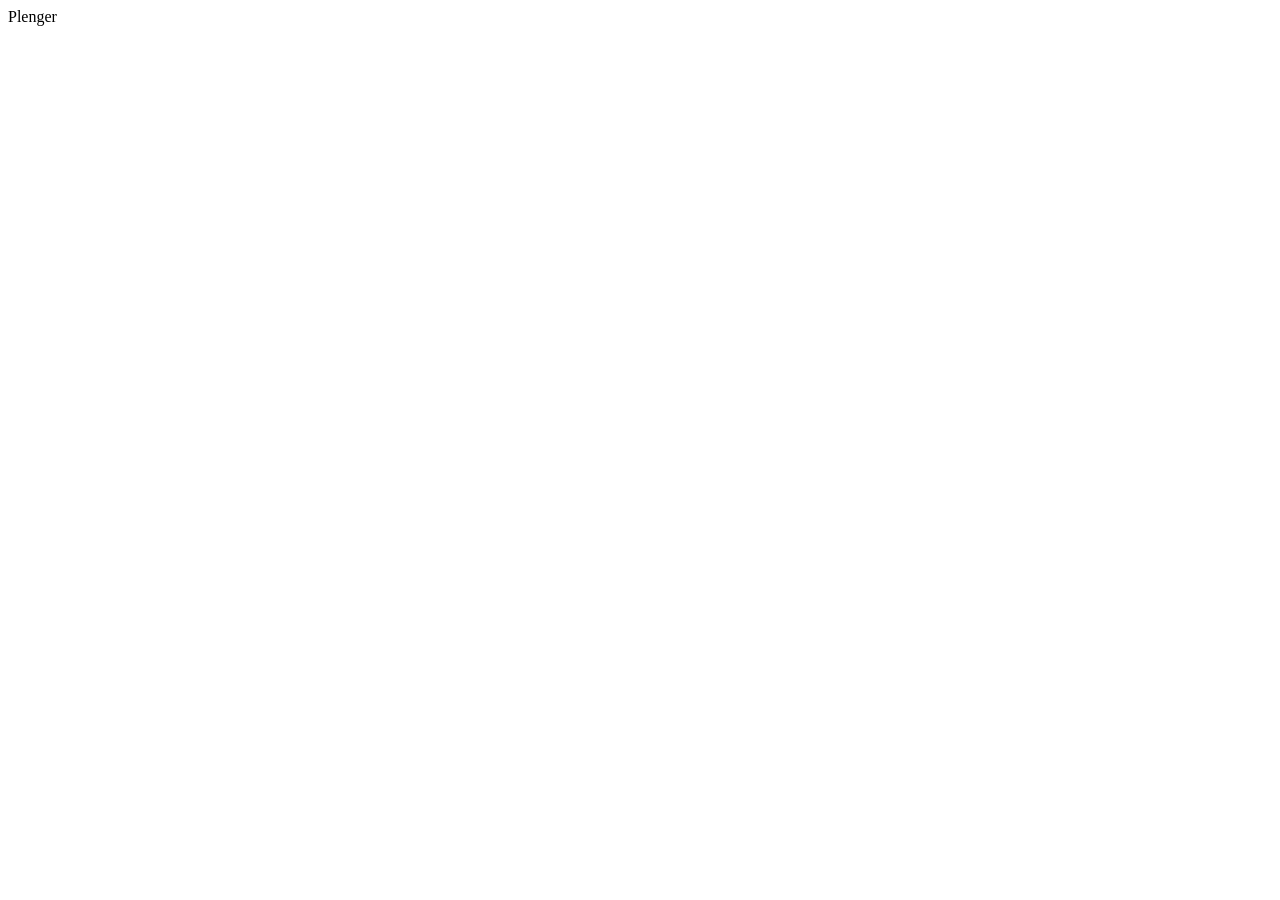
==== index.html @ 2483c792 "Create index.html" ====
<!DOCTYPE html>
<html lang="en">
<head>
    <meta charset="UTF-8">
    <meta name="viewport" content="width=device-width, initial-scale=1.0">
    <title>Document</title>
</head>
<body>
    Plenger
</body>
</html>
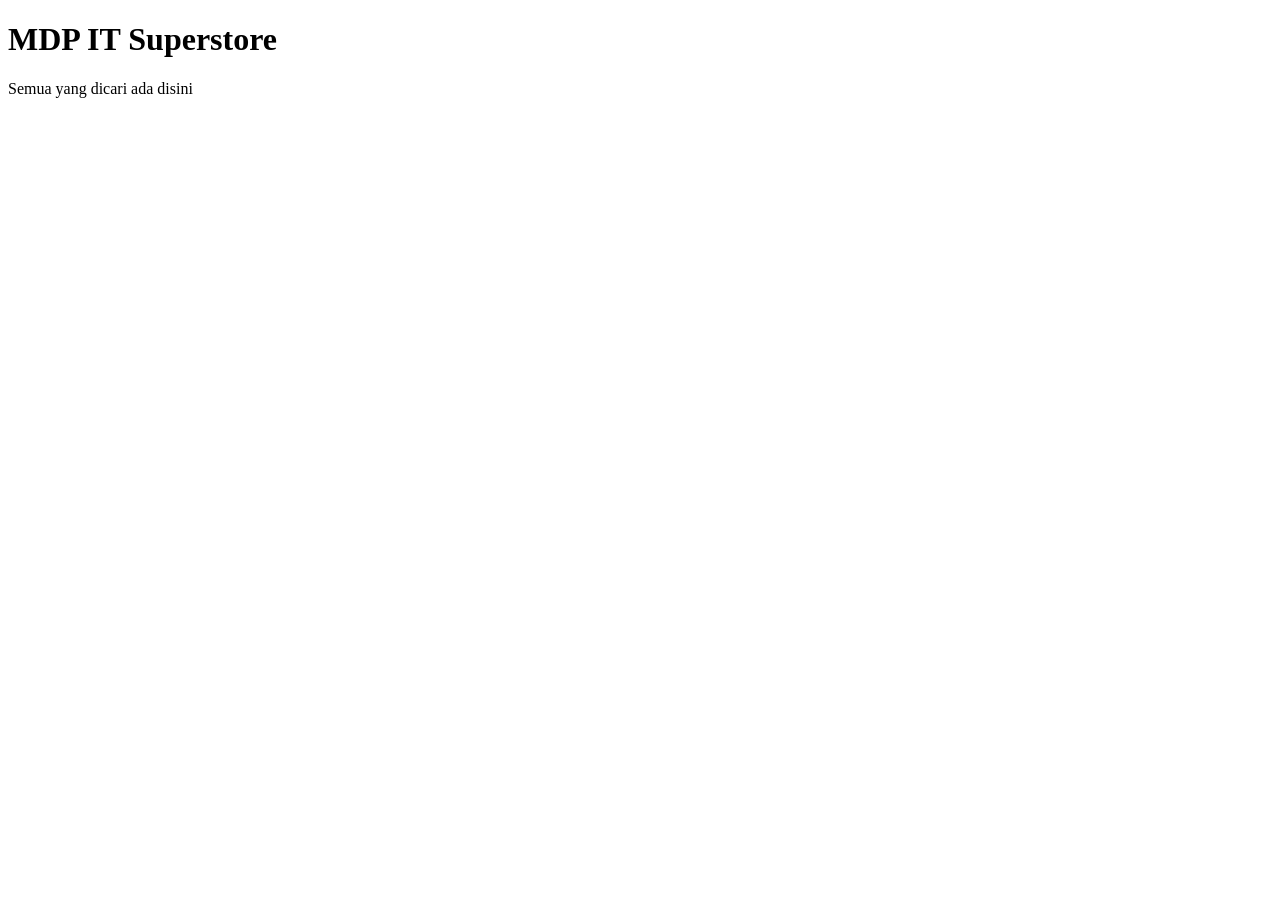
==== commit 7439875a: "Menambahkan h1 dan paragraf" ====
--- a/index.html
+++ b/index.html
@@ -3,9 +3,11 @@
 <head>
     <meta charset="UTF-8">
     <meta name="viewport" content="width=device-width, initial-scale=1.0">
-    <title>Document</title>
+    <title>Halaman Utama</title>
 </head>
 <body>
-    Plenger
+    <!-- tag heading h1 sd h6 -->
+    <h1>MDP IT Superstore</h1>
+    <p>Semua yang dicari ada disini</p>
 </body>
 </html>
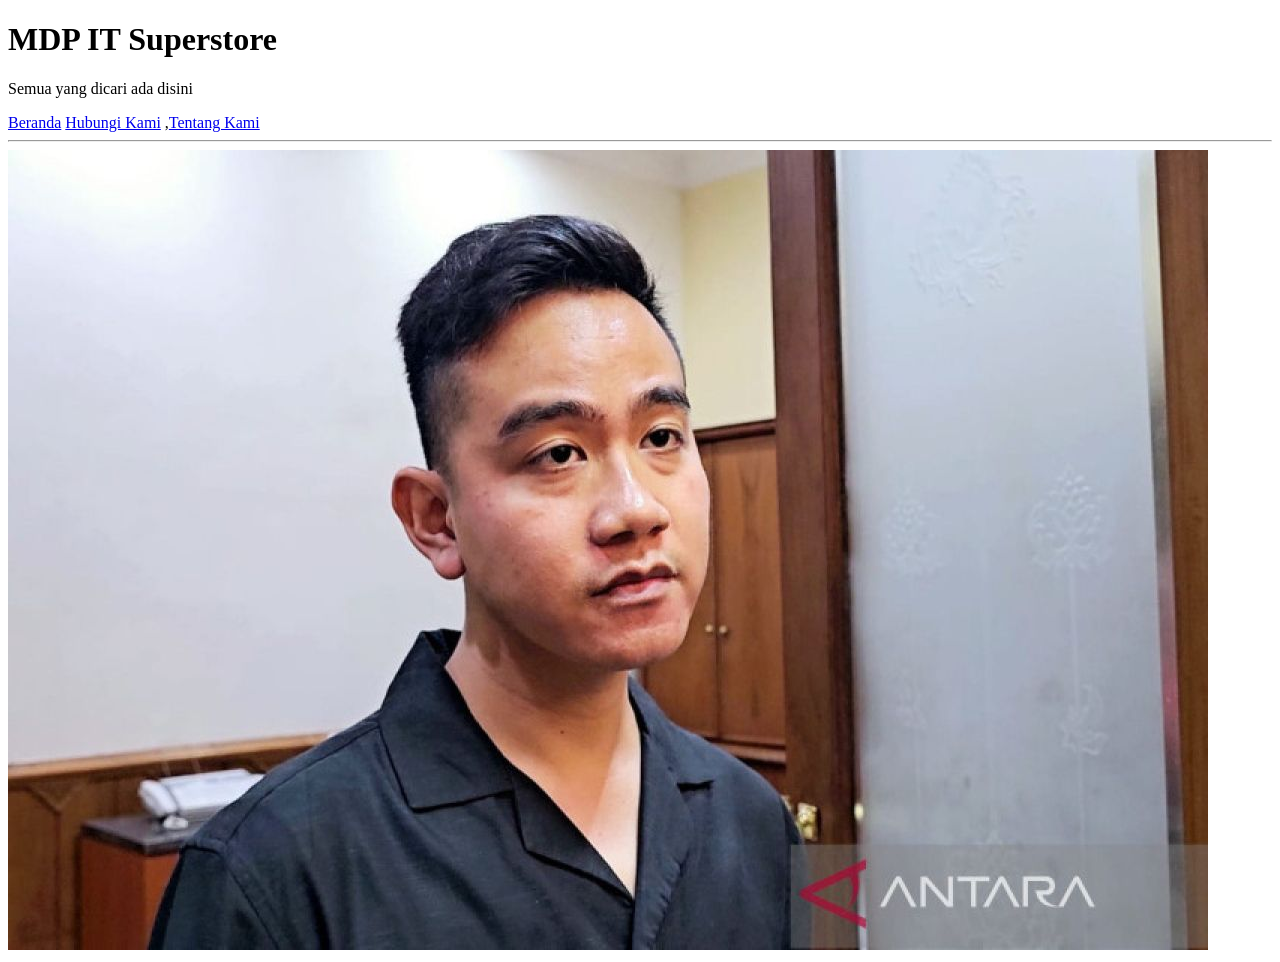
==== commit 3d2e1fb2: "Lupo Ngetik Judul" ====
--- a/index.html
+++ b/index.html
@@ -9,5 +9,14 @@
     <!-- tag heading h1 sd h6 -->
     <h1>MDP IT Superstore</h1>
     <p>Semua yang dicari ada disini</p>
+    <!-- hyperlink -->
+    <a href="index.html">Beranda</a>
+    <a href="hubungi.html">Hubungi Kami</a>
+    ,<a href="tentang.html">Tentang Kami</a>
+
+    <hr>
+
+    <!-- ini komentar tidak akan tampil di browser -->
+     <img src="images/image.png" alt="Rai Gibran">
 </body>
 </html>
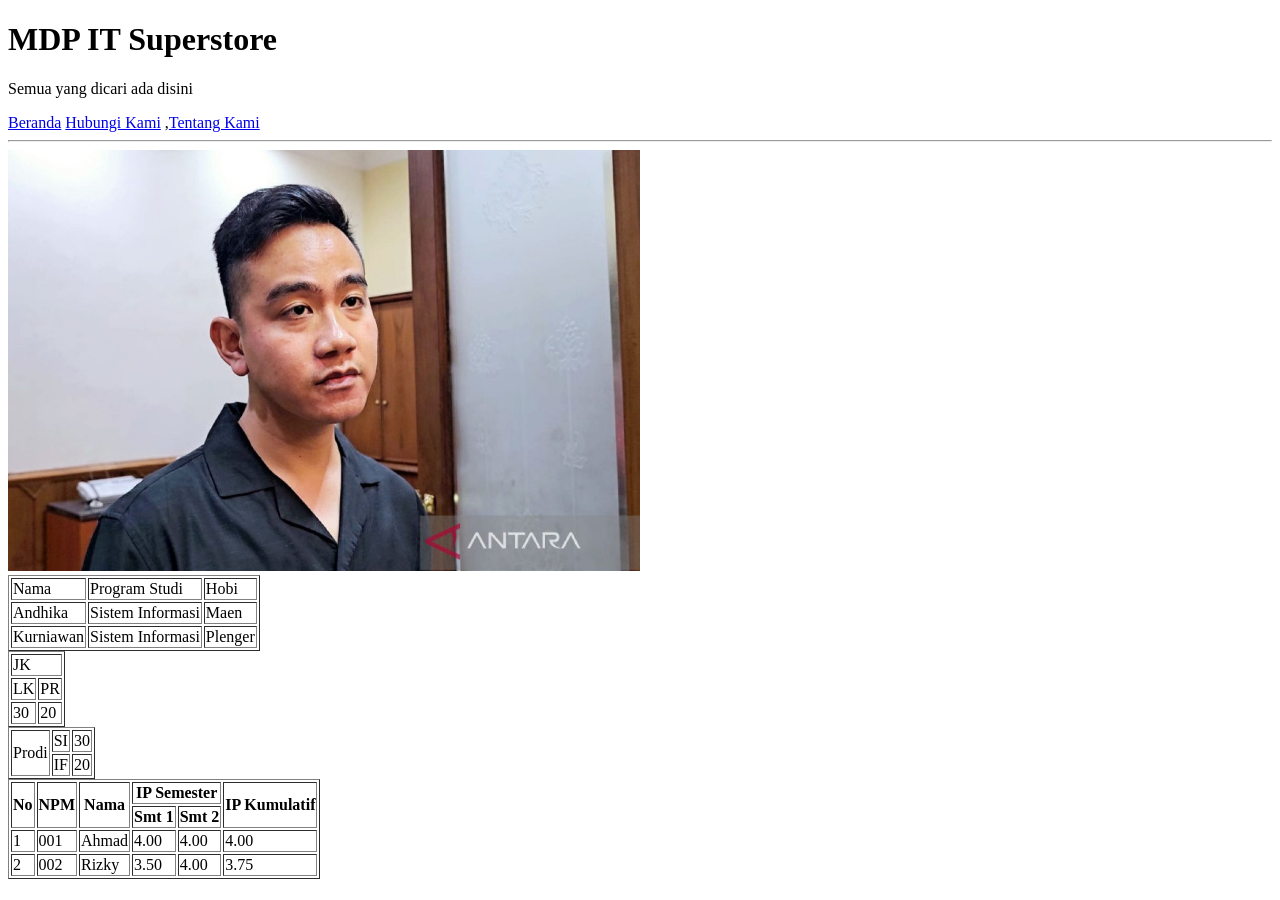
==== commit 36abd6cd: "Tambah Tabel dan Formulir" ====
--- a/index.html
+++ b/index.html
@@ -6,6 +6,7 @@
     <title>Halaman Utama</title>
 </head>
 <body>
+    <!-- ini komentar tidak akan tampil di browser -->
     <!-- tag heading h1 sd h6 -->
     <h1>MDP IT Superstore</h1>
     <p>Semua yang dicari ada disini</p>
@@ -16,7 +17,96 @@
 
     <hr>
 
-    <!-- ini komentar tidak akan tampil di browser -->
-     <img src="images/image.png" alt="Rai Gibran">
+    <!-- image -->
+     <img src="images/image.png" alt="Rai Gibran" width="50%">
+
+    <!-- tabel -->
+    <table border="1">
+        <!-- baris -->
+        <tr>
+            <!-- kolom -->
+            <td>
+                Nama
+            </td>
+            <td>
+                Program Studi
+            </td>
+            <td>
+                Hobi
+            </td>
+        </tr>
+        <tr>
+            <td>Andhika</td>
+            <td>Sistem Informasi</td>
+            <td>Maen</td>
+        </tr>
+        <tr>
+            <td>Kurniawan</td>
+            <td>Sistem Informasi</td>
+            <td>Plenger</td>
+        </tr>
+    </table>
+     <!-- Table colspan  -->
+    <table border="1">
+        <!-- baris 1 -->
+        <tr>
+            <td colspan="2">JK</td>
+            
+        </tr>
+        <!-- baris 2 -->
+        <tr>
+            <td>LK</td>
+            <td>PR</td>
+        </tr>
+        <tr>
+            <td>30</td>
+            <td>20</td>
+        </tr>
+    </table>
+    
+    <!-- Table rowspan -->
+    <table border="1">
+        <!-- Baris 1 -->
+        <tr>
+            <td rowspan="2">Prodi</td>
+            <td>SI</td>
+            <td>30</td>
+        </tr>
+        <!-- Baris 2 -->
+        <tr>
+            <td>IF</td>
+            <td>20</td>
+        </tr>
+    </table>
+    <!-- Latihan Tabel -->
+    <table border="1">
+        <tr>
+            <th rowspan="2">No</th>
+            <th rowspan="2">NPM</th>
+            <th rowspan="2">Nama</th>
+            <th colspan="2">IP Semester</th>
+            <th rowspan="2">IP Kumulatif</th>
+        </tr>
+        <tr>
+            <th>Smt 1</th>
+            <th>Smt 2</th>
+        </tr>
+        <tr>
+            <td>1</td>
+            <td>001</td>
+            <td>Ahmad</td>
+            <td>4.00</td>
+            <td>4.00</td>
+            <td>4.00</td>
+        </tr>
+        <tr>
+            <td>2</td>
+            <td>002</td>
+            <td>Rizky</td>
+            <td>3.50</td>
+            <td>4.00</td>
+            <td>3.75</td>
+        </tr>
+    </table>
 </body>
 </html>
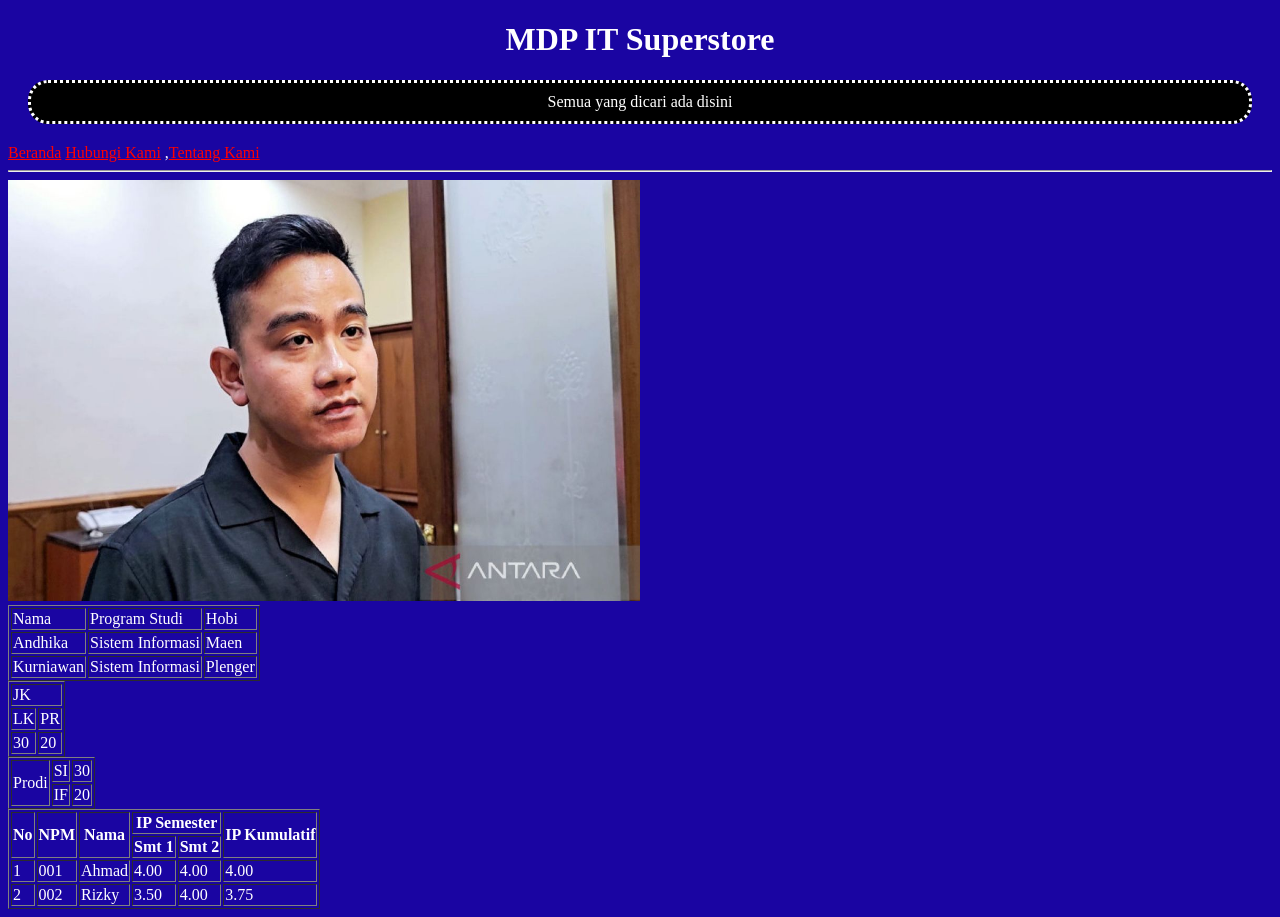
==== commit 0acae859: "RWD" ====
--- a/index.html
+++ b/index.html
@@ -4,12 +4,13 @@
     <meta charset="UTF-8">
     <meta name="viewport" content="width=device-width, initial-scale=1.0">
     <title>Halaman Utama</title>
+    <link rel="stylesheet" href="CSS/style.css">
 </head>
 <body>
     <!-- ini komentar tidak akan tampil di browser -->
     <!-- tag heading h1 sd h6 -->
-    <h1>MDP IT Superstore</h1>
-    <p>Semua yang dicari ada disini</p>
+    <h1 class="txt-center">MDP IT Superstore</h1>
+    <p class="bg-warning txt-center p-1 m-1">Semua yang dicari ada disini</p>
     <!-- hyperlink -->
     <a href="index.html">Beranda</a>
     <a href="hubungi.html">Hubungi Kami</a>
--- a/CSS/style.css
+++ b/CSS/style.css
@@ -0,0 +1,34 @@
+/* element selector */
+/* referensi web colorhunt.co */
+body {
+    background-color:#1A05A2;
+    color: white;
+    font-family: Gothic;
+}
+
+.txt-center {text-align: center;}
+.bg-warning {background-color: rgb(0, 0, 0); border-radius: 20px 20px 20px 20px; border-style: dotted;}
+.txt-black {color: black;}
+.p-1 {padding: 10px}
+.m-1 {margin: 20px;}
+
+/* unvisited link */
+a:link {
+  color: red;
+}
+
+/* visited link */
+a:visited {
+  color: green;
+}
+
+/* mouse over link */
+a:hover {
+  color: hotpink;
+  background-color: red;
+}
+
+/* selected link */
+a:active {
+  color: blue;
+}
